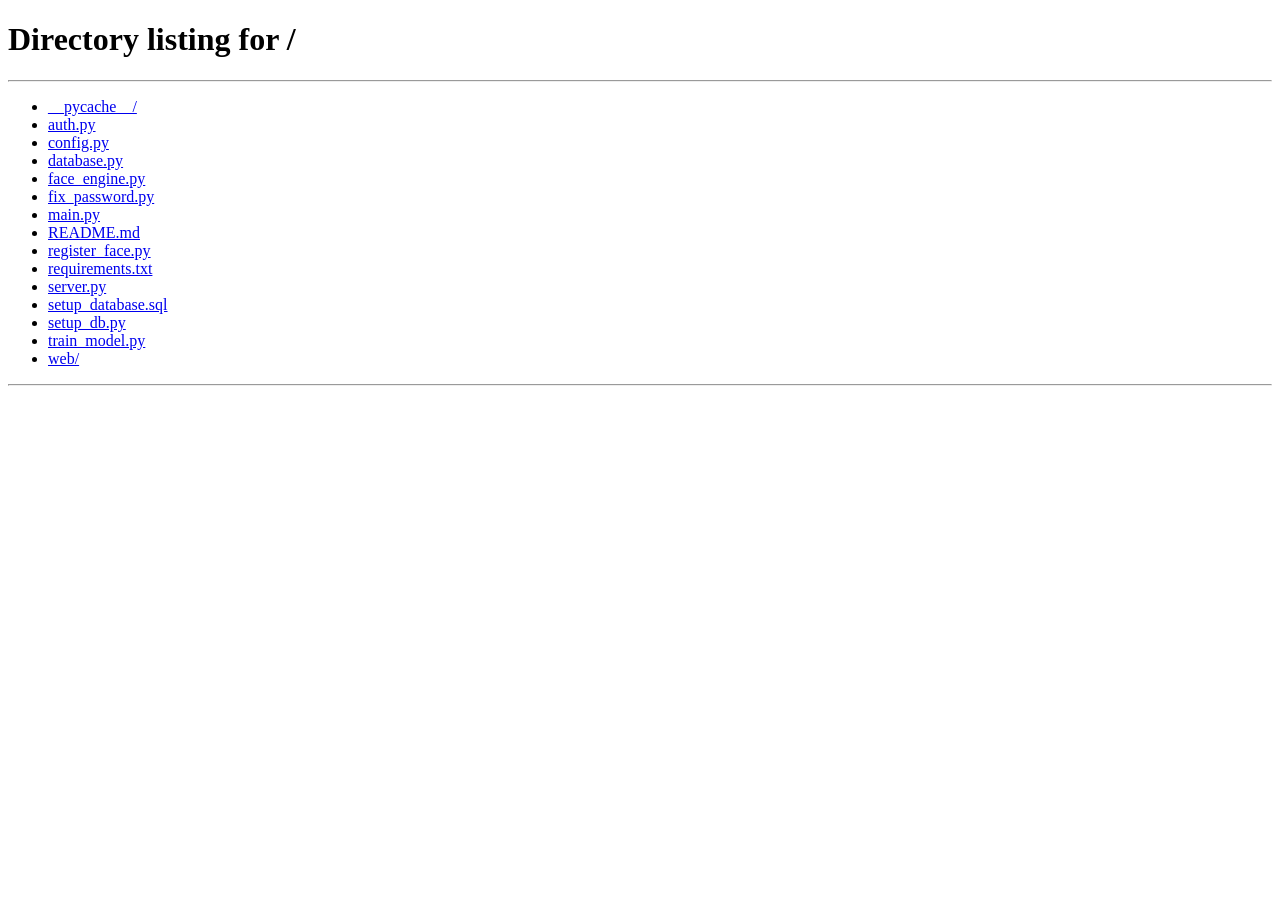
==== web/attendance.html @ e070d19c "first commit" ====
<!DOCTYPE html>
<html lang="vi">
<head>
    <meta charset="UTF-8">
    <meta name="viewport" content="width=device-width, initial-scale=1.0">
    <title>Điểm danh - AI Face Attendance</title>
    <link rel="stylesheet" href="/web/css/style.css">
</head>
<body>
    <div class="app-layout">
        <aside class="sidebar">
            <div class="sidebar-brand"><span class="icon">🎓</span><h2>AI Attendance</h2></div>
            <nav class="sidebar-nav">
                <a href="/dashboard" class="nav-item"><span class="nav-icon">📊</span> Tổng quan</a>
                <a href="/students-page" class="nav-item"><span class="nav-icon">👥</span> Sinh viên</a>
                <a href="/classes-page" class="nav-item"><span class="nav-icon">📚</span> Lớp học</a>
                <a href="/attendance-page" class="nav-item active"><span class="nav-icon">✅</span> Điểm danh</a>
            </nav>
            <div class="sidebar-footer">
                <div class="user-info"><div class="user-avatar">👤</div><div><div class="user-name" id="userName">Giảng viên</div><div class="user-role">Quản trị viên</div></div></div>
                <button class="btn btn-outline btn-sm" onclick="logout()" style="width:100%;justify-content:center;">🚪 Đăng xuất</button>
            </div>
        </aside>

        <main class="main-content">
            <div class="page-header">
                <div><h1>✅ Điểm danh</h1><p>Xem và quản lý điểm danh sinh viên</p></div>
                <div style="display:flex;align-items:center;gap:8px;">
                    <span class="realtime-dot" id="realtimeDot"></span>
                    <span style="font-size:13px;color:var(--text-secondary);">Realtime</span>
                </div>
            </div>

            <!-- Filter Bar -->
            <div class="panel">
                <div class="filter-bar">
                    <select id="filterClass" class="form-control" onchange="loadAttendance()">
                        <option value="">-- Chọn lớp --</option>
                    </select>
                    <input type="date" id="filterDate" class="form-control" onchange="loadAttendance()">
                    <button class="btn btn-primary" onclick="loadAttendance()">🔍 Xem</button>
                    <button class="btn btn-success" onclick="exportExcel()">📥 Xuất Excel</button>
                    <button class="btn btn-outline" onclick="exportSummary()">📊 Tổng hợp Excel</button>
                </div>
            </div>

            <!-- Attendance Table -->
            <div class="panel">
                <div class="panel-header">
                    <h2 id="attendanceTitle">Danh sách điểm danh</h2>
                    <span id="attendanceCount" class="badge badge-info">0 sinh viên</span>
                </div>
                <div class="table-container">
                    <table>
                        <thead><tr><th>STT</th><th>Mã SV</th><th>Họ và tên</th><th>Thời gian</th><th>Trạng thái</th><th>Độ tin cậy</th></tr></thead>
                        <tbody id="attendanceTable">
                            <tr><td colspan="6" class="empty-state"><div class="icon">📋</div><p>Chọn lớp và ngày để xem điểm danh</p></td></tr>
                        </tbody>
                    </table>
                </div>
            </div>

            <!-- Summary Panel -->
            <div class="panel" id="summaryPanel" style="display:none;">
                <div class="panel-header"><h2>📊 Thống kê tổng hợp</h2></div>
                <div class="table-container">
                    <table>
                        <thead><tr><th>STT</th><th>Mã SV</th><th>Họ tên</th><th>Có mặt</th><th>Trễ</th><th>Tổng buổi</th><th>Tỷ lệ</th></tr></thead>
                        <tbody id="summaryTable"></tbody>
                    </table>
                </div>
            </div>

            <!-- Realtime Feed -->
            <div class="panel">
                <div class="panel-header"><h2>🔴 Điểm danh Realtime</h2><span class="realtime-dot"></span></div>
                <div id="attendanceFeed">
                    <div class="empty-state"><div class="icon">📡</div><p>Đang chờ...<br><small>Chạy <code>python main.py</code></small></p></div>
                </div>
            </div>
        </main>
    </div>

    <script src="/web/js/app.js"></script>
    <script>
        document.addEventListener('DOMContentLoaded', () => {
            document.getElementById('filterDate').value = new Date().toISOString().split('T')[0];
            loadClassFilter();
        });

        async function loadClassFilter() {
            try {
                const classes = await apiCall('/api/classes');
                const sel = document.getElementById('filterClass');
                classes.forEach(c => {
                    const o = document.createElement('option');
                    o.value = c.id;
                    o.textContent = `${c.class_code} - ${c.class_name}`;
                    sel.appendChild(o);
                });
            } catch (e) {}
        }

        async function loadAttendance() {
            const classId = document.getElementById('filterClass').value;
            const date = document.getElementById('filterDate').value;
            if (!classId) { showToast('Vui lòng chọn lớp!', 'warning'); return; }

            try {
                let url = `/api/attendance?class_id=${classId}`;
                if (date) url += `&date=${date}`;
                const data = await apiCall(url);
                const tbody = document.getElementById('attendanceTable');
                document.getElementById('attendanceCount').textContent = `${data.length} sinh viên`;

                if (!data.length) {
                    tbody.innerHTML = '<tr><td colspan="6" class="empty-state"><p>Không có dữ liệu điểm danh</p></td></tr>';
                    return;
                }

                tbody.innerHTML = data.map((a, i) => `
                    <tr>
                        <td>${i+1}</td>
                        <td><strong>${a.student_code}</strong></td>
                        <td>${a.full_name}</td>
                        <td>${formatDateTime(a.check_in_time)}</td>
                        <td>${statusBadge(a.status)}</td>
                        <td><span class="badge badge-info">${(a.confidence * 100).toFixed(0)}%</span></td>
                    </tr>`).join('');

                // Load summary
                loadSummary(classId);
            } catch (e) { showToast('Lỗi tải dữ liệu', 'error'); }
        }

        async function loadSummary(classId) {
            try {
                const data = await apiCall(`/api/attendance/summary?class_id=${classId}`);
                if (!data.length) return;
                document.getElementById('summaryPanel').style.display = 'block';
                document.getElementById('summaryTable').innerHTML = data.map((s, i) => {
                    const total = s.total_sessions || 0;
                    const attended = s.total_attended || 0;
                    const rate = total > 0 ? ((attended / total) * 100).toFixed(0) : 0;
                    const rateClass = rate >= 80 ? 'badge-success' : rate >= 50 ? 'badge-warning' : 'badge-danger';
                    return `<tr><td>${i+1}</td><td>${s.student_code}</td><td>${s.full_name}</td>
                        <td>${s.present_count || 0}</td><td>${s.late_count || 0}</td><td>${total}</td>
                        <td><span class="badge ${rateClass}">${rate}%</span></td></tr>`;
                }).join('');
            } catch (e) {}
        }

        async function exportExcel() {
            const classId = document.getElementById('filterClass').value;
            const date = document.getElementById('filterDate').value;
            if (!classId) { showToast('Chọn lớp trước!', 'warning'); return; }
            try {
                let url = `/api/export/attendance?class_id=${classId}`;
                if (date) url += `&date=${date}`;
                const res = await fetch(url);
                if (!res.ok) { const err = await res.json(); throw new Error(err.detail); }
                const blob = await res.blob();
                const a = document.createElement('a');
                a.href = URL.createObjectURL(blob);
                a.download = `diemdanh_${date || 'all'}.xlsx`;
                a.click();
                showToast('Xuất Excel thành công!', 'success');
            } catch (e) { showToast(e.message || 'Lỗi xuất Excel', 'error'); }
        }

        async function exportSummary() {
            const classId = document.getElementById('filterClass').value;
            if (!classId) { showToast('Chọn lớp trước!', 'warning'); return; }
            try {
                const res = await fetch(`/api/export/summary?class_id=${classId}`);
                if (!res.ok) { const err = await res.json(); throw new Error(err.detail); }
                const blob = await res.blob();
                const a = document.createElement('a');
                a.href = URL.createObjectURL(blob);
                a.download = `tonghop.xlsx`;
                a.click();
                showToast('Xuất tổng hợp thành công!', 'success');
            } catch (e) { showToast(e.message || 'Lỗi', 'error'); }
        }
    </script>
</body>
</html>
---- web/css/style.css ----
/* ============================================
   AI FACE ATTENDANCE - DASHBOARD STYLES
   Thiết kế: Dark mode, Glassmorphism, Modern UI
   ============================================ */

@import url('https://fonts.googleapis.com/css2?family=Inter:wght@300;400;500;600;700;800&display=swap');

/* === CSS Variables === */
:root {
    --bg-primary: #0f0f1a;
    --bg-secondary: #1a1a2e;
    --bg-card: rgba(30, 30, 50, 0.8);
    --bg-glass: rgba(255, 255, 255, 0.05);
    --border-glass: rgba(255, 255, 255, 0.1);
    --text-primary: #e8e8f0;
    --text-secondary: #8888a8;
    --text-muted: #555570;
    --accent-blue: #4f8cff;
    --accent-purple: #7c5cff;
    --accent-green: #2dd4a8;
    --accent-orange: #ff8c42;
    --accent-red: #ff4d6a;
    --accent-cyan: #00d4ff;
    --gradient-primary: linear-gradient(135deg, #4f8cff, #7c5cff);
    --gradient-success: linear-gradient(135deg, #2dd4a8, #00b894);
    --gradient-warning: linear-gradient(135deg, #ff8c42, #ff6b35);
    --gradient-danger: linear-gradient(135deg, #ff4d6a, #ff2d55);
    --shadow-card: 0 8px 32px rgba(0, 0, 0, 0.3);
    --shadow-glow: 0 0 20px rgba(79, 140, 255, 0.15);
    --radius: 16px;
    --radius-sm: 10px;
    --sidebar-width: 260px;
    --transition: all 0.3s cubic-bezier(0.4, 0, 0.2, 1);
}

/* === Reset & Base === */
*, *::before, *::after { box-sizing: border-box; margin: 0; padding: 0; }

body {
    font-family: 'Inter', sans-serif;
    background: var(--bg-primary);
    color: var(--text-primary);
    min-height: 100vh;
    overflow-x: hidden;
}

a { color: var(--accent-blue); text-decoration: none; }
a:hover { color: var(--accent-cyan); }

/* === LOGIN PAGE === */
.login-page {
    min-height: 100vh;
    display: flex;
    align-items: center;
    justify-content: center;
    background: var(--bg-primary);
    position: relative;
    overflow: hidden;
}

.login-page::before {
    content: '';
    position: absolute;
    width: 500px; height: 500px;
    background: radial-gradient(circle, rgba(79,140,255,0.15), transparent 70%);
    top: -100px; right: -100px;
    border-radius: 50%;
}

.login-page::after {
    content: '';
    position: absolute;
    width: 400px; height: 400px;
    background: radial-gradient(circle, rgba(124,92,255,0.1), transparent 70%);
    bottom: -100px; left: -100px;
    border-radius: 50%;
}

.login-container {
    background: var(--bg-card);
    backdrop-filter: blur(20px);
    border: 1px solid var(--border-glass);
    border-radius: var(--radius);
    padding: 48px;
    width: 100%;
    max-width: 420px;
    box-shadow: var(--shadow-card);
    z-index: 1;
    animation: fadeInUp 0.6s ease;
}

.login-logo {
    text-align: center;
    margin-bottom: 32px;
}

.login-logo .icon {
    font-size: 48px;
    margin-bottom: 12px;
    display: block;
}

.login-logo h1 {
    font-size: 24px;
    font-weight: 700;
    background: var(--gradient-primary);
    -webkit-background-clip: text;
    -webkit-text-fill-color: transparent;
    background-clip: text;
}

.login-logo p {
    color: var(--text-secondary);
    font-size: 14px;
    margin-top: 4px;
}

/* === LAYOUT === */
.app-layout {
    display: flex;
    min-height: 100vh;
}

/* === SIDEBAR === */
.sidebar {
    width: var(--sidebar-width);
    background: var(--bg-secondary);
    border-right: 1px solid var(--border-glass);
    padding: 24px 16px;
    display: flex;
    flex-direction: column;
    position: fixed;
    top: 0; left: 0; bottom: 0;
    z-index: 100;
    transition: var(--transition);
}

.sidebar-brand {
    display: flex;
    align-items: center;
    gap: 12px;
    padding: 8px 12px;
    margin-bottom: 32px;
}

.sidebar-brand .icon { font-size: 28px; }

.sidebar-brand h2 {
    font-size: 18px;
    font-weight: 700;
    background: var(--gradient-primary);
    -webkit-background-clip: text;
    -webkit-text-fill-color: transparent;
    background-clip: text;
}

.sidebar-nav { flex: 1; }

.nav-item {
    display: flex;
    align-items: center;
    gap: 12px;
    padding: 12px 16px;
    border-radius: var(--radius-sm);
    color: var(--text-secondary);
    font-size: 14px;
    font-weight: 500;
    cursor: pointer;
    transition: var(--transition);
    margin-bottom: 4px;
    text-decoration: none;
}

.nav-item:hover {
    background: var(--bg-glass);
    color: var(--text-primary);
}

.nav-item.active {
    background: var(--gradient-primary);
    color: white;
    box-shadow: 0 4px 15px rgba(79, 140, 255, 0.3);
}

.nav-item .nav-icon { font-size: 20px; width: 24px; text-align: center; }

.sidebar-footer {
    padding: 16px 12px;
    border-top: 1px solid var(--border-glass);
}

.user-info {
    display: flex;
    align-items: center;
    gap: 10px;
    margin-bottom: 12px;
}

.user-avatar {
    width: 36px; height: 36px;
    border-radius: 50%;
    background: var(--gradient-primary);
    display: flex;
    align-items: center;
    justify-content: center;
    font-size: 16px;
    font-weight: 600;
}

.user-name { font-size: 13px; font-weight: 600; }
.user-role { font-size: 11px; color: var(--text-secondary); }

/* === MAIN CONTENT === */
.main-content {
    flex: 1;
    margin-left: var(--sidebar-width);
    padding: 32px;
    min-height: 100vh;
}

.page-header {
    display: flex;
    align-items: center;
    justify-content: space-between;
    margin-bottom: 32px;
}

.page-header h1 {
    font-size: 28px;
    font-weight: 700;
}

.page-header p {
    color: var(--text-secondary);
    font-size: 14px;
    margin-top: 4px;
}

/* === CARDS === */
.stats-grid {
    display: grid;
    grid-template-columns: repeat(auto-fit, minmax(220px, 1fr));
    gap: 20px;
    margin-bottom: 32px;
}

.stat-card {
    background: var(--bg-card);
    backdrop-filter: blur(10px);
    border: 1px solid var(--border-glass);
    border-radius: var(--radius);
    padding: 24px;
    transition: var(--transition);
    position: relative;
    overflow: hidden;
}

.stat-card:hover {
    transform: translateY(-4px);
    box-shadow: var(--shadow-glow);
}

.stat-card::before {
    content: '';
    position: absolute;
    top: 0; left: 0; right: 0;
    height: 3px;
    border-radius: var(--radius) var(--radius) 0 0;
}

.stat-card.blue::before { background: var(--gradient-primary); }
.stat-card.green::before { background: var(--gradient-success); }
.stat-card.orange::before { background: var(--gradient-warning); }
.stat-card.purple::before { background: linear-gradient(135deg, #7c5cff, #b44dff); }

.stat-card .stat-icon {
    font-size: 32px;
    margin-bottom: 12px;
}

.stat-card .stat-value {
    font-size: 32px;
    font-weight: 800;
    line-height: 1;
    margin-bottom: 4px;
}

.stat-card .stat-label {
    font-size: 13px;
    color: var(--text-secondary);
    font-weight: 500;
}

/* === PANELS === */
.panel {
    background: var(--bg-card);
    backdrop-filter: blur(10px);
    border: 1px solid var(--border-glass);
    border-radius: var(--radius);
    padding: 24px;
    margin-bottom: 24px;
    box-shadow: var(--shadow-card);
}

.panel-header {
    display: flex;
    align-items: center;
    justify-content: space-between;
    margin-bottom: 20px;
    padding-bottom: 16px;
    border-bottom: 1px solid var(--border-glass);
}

.panel-header h2 {
    font-size: 18px;
    font-weight: 600;
}

/* === TABLE === */
.table-container { overflow-x: auto; }

table {
    width: 100%;
    border-collapse: collapse;
}

thead th {
    text-align: left;
    padding: 14px 16px;
    font-size: 12px;
    font-weight: 600;
    text-transform: uppercase;
    letter-spacing: 0.5px;
    color: var(--text-secondary);
    border-bottom: 1px solid var(--border-glass);
}

tbody td {
    padding: 14px 16px;
    font-size: 14px;
    border-bottom: 1px solid rgba(255,255,255,0.03);
}

tbody tr { transition: var(--transition); }
tbody tr:hover { background: var(--bg-glass); }

/* === BADGES === */
.badge {
    display: inline-block;
    padding: 4px 12px;
    border-radius: 20px;
    font-size: 12px;
    font-weight: 600;
}

.badge-success { background: rgba(45,212,168,0.15); color: var(--accent-green); }
.badge-warning { background: rgba(255,140,66,0.15); color: var(--accent-orange); }
.badge-danger { background: rgba(255,77,106,0.15); color: var(--accent-red); }
.badge-info { background: rgba(79,140,255,0.15); color: var(--accent-blue); }

/* === BUTTONS === */
.btn {
    display: inline-flex;
    align-items: center;
    gap: 8px;
    padding: 10px 20px;
    border: none;
    border-radius: var(--radius-sm);
    font-family: 'Inter', sans-serif;
    font-size: 14px;
    font-weight: 600;
    cursor: pointer;
    transition: var(--transition);
}

.btn-primary {
    background: var(--gradient-primary);
    color: white;
    box-shadow: 0 4px 15px rgba(79, 140, 255, 0.3);
}

.btn-primary:hover {
    transform: translateY(-2px);
    box-shadow: 0 6px 20px rgba(79, 140, 255, 0.4);
}

.btn-success {
    background: var(--gradient-success);
    color: white;
}

.btn-danger {
    background: var(--gradient-danger);
    color: white;
}

.btn-outline {
    background: transparent;
    border: 1px solid var(--border-glass);
    color: var(--text-primary);
}

.btn-outline:hover { background: var(--bg-glass); }

.btn-sm { padding: 6px 14px; font-size: 12px; }
.btn-icon { padding: 8px; border-radius: 8px; }

/* === FORMS === */
.form-group { margin-bottom: 20px; }

.form-group label {
    display: block;
    font-size: 13px;
    font-weight: 600;
    color: var(--text-secondary);
    margin-bottom: 8px;
}

.form-control {
    width: 100%;
    padding: 12px 16px;
    background: var(--bg-glass);
    border: 1px solid var(--border-glass);
    border-radius: var(--radius-sm);
    color: var(--text-primary);
    font-family: 'Inter', sans-serif;
    font-size: 14px;
    transition: var(--transition);
    outline: none;
}

.form-control:focus {
    border-color: var(--accent-blue);
    box-shadow: 0 0 0 3px rgba(79, 140, 255, 0.15);
}

.form-control::placeholder { color: var(--text-muted); }

select.form-control {
    appearance: none;
    background-image: url("data:image/svg+xml,%3Csvg xmlns='http://www.w3.org/2000/svg' width='12' height='12' fill='%238888a8' viewBox='0 0 16 16'%3E%3Cpath d='M8 11L3 6h10l-5 5z'/%3E%3C/svg%3E");
    background-repeat: no-repeat;
    background-position: right 12px center;
    padding-right: 36px;
}

/* === MODAL === */
.modal-overlay {
    position: fixed;
    inset: 0;
    background: rgba(0,0,0,0.6);
    backdrop-filter: blur(4px);
    display: flex;
    align-items: center;
    justify-content: center;
    z-index: 1000;
    opacity: 0;
    visibility: hidden;
    transition: var(--transition);
}

.modal-overlay.active { opacity: 1; visibility: visible; }

.modal {
    background: var(--bg-secondary);
    border: 1px solid var(--border-glass);
    border-radius: var(--radius);
    padding: 32px;
    width: 90%;
    max-width: 500px;
    max-height: 80vh;
    overflow-y: auto;
    transform: scale(0.9);
    transition: var(--transition);
}

.modal-overlay.active .modal { transform: scale(1); }

.modal-header {
    display: flex;
    align-items: center;
    justify-content: space-between;
    margin-bottom: 24px;
}

.modal-header h3 { font-size: 20px; font-weight: 700; }

.modal-close {
    background: none;
    border: none;
    color: var(--text-secondary);
    font-size: 24px;
    cursor: pointer;
    padding: 4px;
}

.modal-close:hover { color: var(--text-primary); }

.modal-footer {
    display: flex;
    gap: 12px;
    justify-content: flex-end;
    margin-top: 24px;
    padding-top: 16px;
    border-top: 1px solid var(--border-glass);
}

/* === TOAST NOTIFICATION === */
.toast-container {
    position: fixed;
    top: 24px;
    right: 24px;
    z-index: 9999;
    display: flex;
    flex-direction: column;
    gap: 8px;
}

.toast {
    background: var(--bg-secondary);
    border: 1px solid var(--border-glass);
    border-radius: var(--radius-sm);
    padding: 16px 20px;
    min-width: 300px;
    box-shadow: var(--shadow-card);
    display: flex;
    align-items: center;
    gap: 12px;
    animation: slideInRight 0.4s ease;
    border-left: 4px solid var(--accent-blue);
}

.toast.success { border-left-color: var(--accent-green); }
.toast.error { border-left-color: var(--accent-red); }
.toast.warning { border-left-color: var(--accent-orange); }

.toast-icon { font-size: 20px; }
.toast-message { font-size: 14px; flex: 1; }

/* === REALTIME INDICATOR === */
.realtime-dot {
    width: 8px; height: 8px;
    border-radius: 50%;
    background: var(--accent-green);
    display: inline-block;
    animation: pulse 2s infinite;
}

/* === GRID LAYOUT === */
.grid-2 { display: grid; grid-template-columns: 1fr 1fr; gap: 24px; }
.grid-3 { display: grid; grid-template-columns: 1fr 1fr 1fr; gap: 24px; }

/* === ANIMATIONS === */
@keyframes fadeInUp {
    from { opacity: 0; transform: translateY(20px); }
    to { opacity: 1; transform: translateY(0); }
}

@keyframes slideInRight {
    from { opacity: 0; transform: translateX(100px); }
    to { opacity: 1; transform: translateX(0); }
}

@keyframes pulse {
    0%, 100% { opacity: 1; }
    50% { opacity: 0.5; }
}

/* === ATTENDANCE FEED === */
.feed-item {
    display: flex;
    align-items: center;
    gap: 14px;
    padding: 12px;
    border-radius: var(--radius-sm);
    margin-bottom: 8px;
    background: var(--bg-glass);
    animation: fadeInUp 0.3s ease;
}

.feed-avatar {
    width: 40px; height: 40px;
    border-radius: 50%;
    background: var(--gradient-primary);
    display: flex;
    align-items: center;
    justify-content: center;
    font-weight: 700;
    font-size: 14px;
    flex-shrink: 0;
}

.feed-info { flex: 1; }
.feed-name { font-weight: 600; font-size: 14px; }
.feed-detail { font-size: 12px; color: var(--text-secondary); margin-top: 2px; }
.feed-time { font-size: 12px; color: var(--text-muted); }

/* === EMPTY STATE === */
.empty-state {
    text-align: center;
    padding: 48px 24px;
    color: var(--text-secondary);
}

.empty-state .icon { font-size: 48px; margin-bottom: 16px; opacity: 0.5; }
.empty-state p { font-size: 14px; }

/* === FILTER BAR === */
.filter-bar {
    display: flex;
    gap: 12px;
    align-items: center;
    flex-wrap: wrap;
}

.filter-bar .form-control {
    width: auto;
    min-width: 180px;
}

/* === RESPONSIVE === */
@media (max-width: 768px) {
    .sidebar { transform: translateX(-100%); }
    .sidebar.open { transform: translateX(0); }
    .main-content { margin-left: 0; padding: 16px; }
    .stats-grid { grid-template-columns: 1fr 1fr; }
    .grid-2, .grid-3 { grid-template-columns: 1fr; }
    .page-header { flex-direction: column; align-items: flex-start; gap: 12px; }
    .filter-bar { flex-direction: column; }
    .filter-bar .form-control { width: 100%; }
}
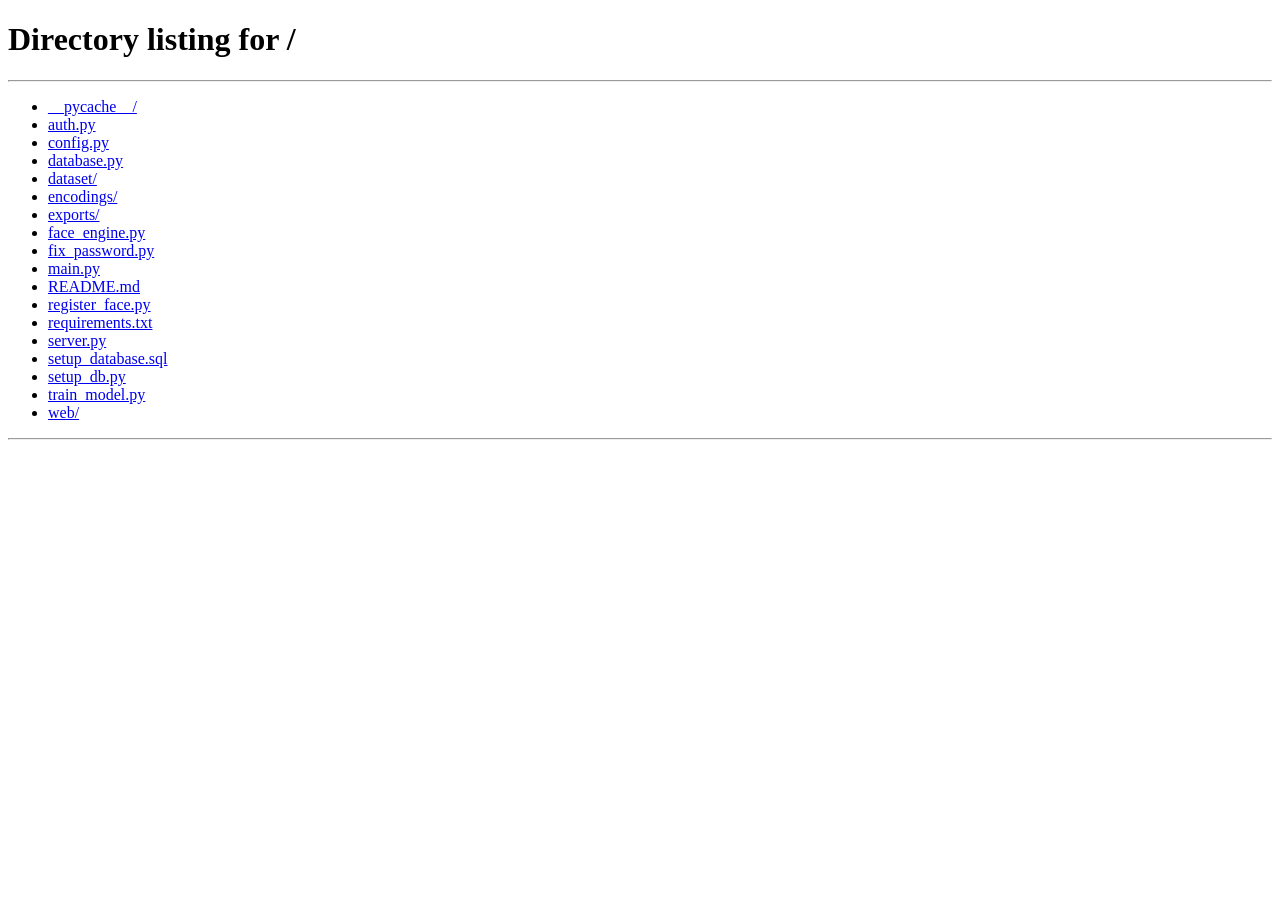
==== commit 1bdec3fc: "kkk" ====
--- a/web/attendance.html
+++ b/web/attendance.html
@@ -1,187 +1,49 @@
 <!DOCTYPE html>
 <html lang="vi">
-<head>
-    <meta charset="UTF-8">
-    <meta name="viewport" content="width=device-width, initial-scale=1.0">
-    <title>Điểm danh - AI Face Attendance</title>
-    <link rel="stylesheet" href="/web/css/style.css">
-</head>
+<head><meta charset="UTF-8"><meta name="viewport" content="width=device-width,initial-scale=1.0"><title>Điểm danh - AI Face Attendance</title><link rel="stylesheet" href="/web/css/style.css"></head>
 <body>
-    <div class="app-layout">
-        <aside class="sidebar">
-            <div class="sidebar-brand"><span class="icon">🎓</span><h2>AI Attendance</h2></div>
-            <nav class="sidebar-nav">
-                <a href="/dashboard" class="nav-item"><span class="nav-icon">📊</span> Tổng quan</a>
-                <a href="/students-page" class="nav-item"><span class="nav-icon">👥</span> Sinh viên</a>
-                <a href="/classes-page" class="nav-item"><span class="nav-icon">📚</span> Lớp học</a>
-                <a href="/attendance-page" class="nav-item active"><span class="nav-icon">✅</span> Điểm danh</a>
-            </nav>
-            <div class="sidebar-footer">
-                <div class="user-info"><div class="user-avatar">👤</div><div><div class="user-name" id="userName">Giảng viên</div><div class="user-role">Quản trị viên</div></div></div>
-                <button class="btn btn-outline btn-sm" onclick="logout()" style="width:100%;justify-content:center;">🚪 Đăng xuất</button>
+    <div class="animated-bg"><div class="orb"></div><div class="orb"></div><div class="orb"></div></div>
+    <div class="app">
+        <div id="sidebar-root"></div>
+        <main class="main">
+            <div class="page-top">
+                <div><h1>Điểm danh</h1><p class="desc">Xem và quản lý điểm danh sinh viên</p></div>
+                <div style="display:flex;align-items:center;gap:8px"><span class="dot" id="dot"></span><span style="font-size:12px;color:var(--text-dim)">Realtime</span></div>
             </div>
-        </aside>
-
-        <main class="main-content">
-            <div class="page-header">
-                <div><h1>✅ Điểm danh</h1><p>Xem và quản lý điểm danh sinh viên</p></div>
-                <div style="display:flex;align-items:center;gap:8px;">
-                    <span class="realtime-dot" id="realtimeDot"></span>
-                    <span style="font-size:13px;color:var(--text-secondary);">Realtime</span>
+            <div class="panel">
+                <div class="filters">
+                    <select id="fClass" class="fc" onchange="loadAtt()"><option value="">-- Chọn lớp --</option></select>
+                    <input type="date" id="fDate" class="fc" onchange="loadAtt()">
+                    <button class="btn btn-primary" onclick="loadAtt()"><svg width="14" height="14" viewBox="0 0 24 24" fill="none" stroke="currentColor" stroke-width="2"><circle cx="11" cy="11" r="8"/><line x1="21" y1="21" x2="16.65" y2="16.65"/></svg> Xem</button>
+                    <button class="btn btn-green" onclick="exportXls()"><svg width="14" height="14" viewBox="0 0 24 24" fill="none" stroke="currentColor" stroke-width="2"><path d="M21 15v4a2 2 0 0 1-2 2H5a2 2 0 0 1-2-2v-4"/><polyline points="7 10 12 15 17 10"/><line x1="12" y1="15" x2="12" y2="3"/></svg> Xuất Excel</button>
+                    <button class="btn btn-ghost" onclick="exportSum()"><svg width="14" height="14" viewBox="0 0 24 24" fill="none" stroke="currentColor" stroke-width="2"><line x1="18" y1="20" x2="18" y2="10"/><line x1="12" y1="20" x2="12" y2="4"/><line x1="6" y1="20" x2="6" y2="14"/></svg> Tổng hợp</button>
                 </div>
             </div>
-
-            <!-- Filter Bar -->
             <div class="panel">
-                <div class="filter-bar">
-                    <select id="filterClass" class="form-control" onchange="loadAttendance()">
-                        <option value="">-- Chọn lớp --</option>
-                    </select>
-                    <input type="date" id="filterDate" class="form-control" onchange="loadAttendance()">
-                    <button class="btn btn-primary" onclick="loadAttendance()">🔍 Xem</button>
-                    <button class="btn btn-success" onclick="exportExcel()">📥 Xuất Excel</button>
-                    <button class="btn btn-outline" onclick="exportSummary()">📊 Tổng hợp Excel</button>
-                </div>
+                <div class="panel-head"><h2>Danh sách điểm danh</h2><span id="attCount" class="badge badge-info">0 SV</span></div>
+                <div class="tbl-wrap"><table><thead><tr><th>STT</th><th>Mã SV</th><th>Họ và tên</th><th>Thời gian</th><th>Trạng thái</th><th>Độ tin cậy</th></tr></thead>
+                <tbody id="attTbl"><tr><td colspan="6" class="empty"><p>Chọn lớp và ngày để xem</p></td></tr></tbody></table></div>
             </div>
-
-            <!-- Attendance Table -->
+            <div class="panel" id="sumPanel" style="display:none">
+                <div class="panel-head"><h2><svg width="16" height="16" viewBox="0 0 24 24" fill="none" stroke="currentColor" stroke-width="2" style="vertical-align:-2px;margin-right:6px"><line x1="18" y1="20" x2="18" y2="10"/><line x1="12" y1="20" x2="12" y2="4"/><line x1="6" y1="20" x2="6" y2="14"/></svg>Thống kê tổng hợp</h2></div>
+                <div class="tbl-wrap"><table><thead><tr><th>STT</th><th>Mã SV</th><th>Họ tên</th><th>Có mặt</th><th>Trễ</th><th>Tổng buổi</th><th>Tỷ lệ</th></tr></thead><tbody id="sumTbl"></tbody></table></div>
+            </div>
             <div class="panel">
-                <div class="panel-header">
-                    <h2 id="attendanceTitle">Danh sách điểm danh</h2>
-                    <span id="attendanceCount" class="badge badge-info">0 sinh viên</span>
-                </div>
-                <div class="table-container">
-                    <table>
-                        <thead><tr><th>STT</th><th>Mã SV</th><th>Họ và tên</th><th>Thời gian</th><th>Trạng thái</th><th>Độ tin cậy</th></tr></thead>
-                        <tbody id="attendanceTable">
-                            <tr><td colspan="6" class="empty-state"><div class="icon">📋</div><p>Chọn lớp và ngày để xem điểm danh</p></td></tr>
-                        </tbody>
-                    </table>
-                </div>
-            </div>
-
-            <!-- Summary Panel -->
-            <div class="panel" id="summaryPanel" style="display:none;">
-                <div class="panel-header"><h2>📊 Thống kê tổng hợp</h2></div>
-                <div class="table-container">
-                    <table>
-                        <thead><tr><th>STT</th><th>Mã SV</th><th>Họ tên</th><th>Có mặt</th><th>Trễ</th><th>Tổng buổi</th><th>Tỷ lệ</th></tr></thead>
-                        <tbody id="summaryTable"></tbody>
-                    </table>
-                </div>
-            </div>
-
-            <!-- Realtime Feed -->
-            <div class="panel">
-                <div class="panel-header"><h2>🔴 Điểm danh Realtime</h2><span class="realtime-dot"></span></div>
-                <div id="attendanceFeed">
-                    <div class="empty-state"><div class="icon">📡</div><p>Đang chờ...<br><small>Chạy <code>python main.py</code></small></p></div>
-                </div>
+                <div class="panel-head"><h2><svg width="16" height="16" viewBox="0 0 24 24" fill="none" stroke="var(--red)" stroke-width="2" style="vertical-align:-2px;margin-right:6px"><circle cx="12" cy="12" r="2"/><path d="M16.24 7.76a6 6 0 0 1 0 8.49"/><path d="M7.76 16.24a6 6 0 0 1 0-8.49"/></svg>Realtime</h2><span class="dot"></span></div>
+                <div id="feed"><div class="empty"><p>Đang chờ dữ liệu...</p></div></div>
             </div>
         </main>
     </div>
-
-    <script src="/web/js/app.js"></script>
+    <script src="/web/js/app.js"></script><script src="/web/js/sidebar.js"></script>
     <script>
-        document.addEventListener('DOMContentLoaded', () => {
-            document.getElementById('filterDate').value = new Date().toISOString().split('T')[0];
-            loadClassFilter();
-        });
-
-        async function loadClassFilter() {
-            try {
-                const classes = await apiCall('/api/classes');
-                const sel = document.getElementById('filterClass');
-                classes.forEach(c => {
-                    const o = document.createElement('option');
-                    o.value = c.id;
-                    o.textContent = `${c.class_code} - ${c.class_name}`;
-                    sel.appendChild(o);
-                });
-            } catch (e) {}
-        }
-
-        async function loadAttendance() {
-            const classId = document.getElementById('filterClass').value;
-            const date = document.getElementById('filterDate').value;
-            if (!classId) { showToast('Vui lòng chọn lớp!', 'warning'); return; }
-
-            try {
-                let url = `/api/attendance?class_id=${classId}`;
-                if (date) url += `&date=${date}`;
-                const data = await apiCall(url);
-                const tbody = document.getElementById('attendanceTable');
-                document.getElementById('attendanceCount').textContent = `${data.length} sinh viên`;
-
-                if (!data.length) {
-                    tbody.innerHTML = '<tr><td colspan="6" class="empty-state"><p>Không có dữ liệu điểm danh</p></td></tr>';
-                    return;
-                }
-
-                tbody.innerHTML = data.map((a, i) => `
-                    <tr>
-                        <td>${i+1}</td>
-                        <td><strong>${a.student_code}</strong></td>
-                        <td>${a.full_name}</td>
-                        <td>${formatDateTime(a.check_in_time)}</td>
-                        <td>${statusBadge(a.status)}</td>
-                        <td><span class="badge badge-info">${(a.confidence * 100).toFixed(0)}%</span></td>
-                    </tr>`).join('');
-
-                // Load summary
-                loadSummary(classId);
-            } catch (e) { showToast('Lỗi tải dữ liệu', 'error'); }
-        }
-
-        async function loadSummary(classId) {
-            try {
-                const data = await apiCall(`/api/attendance/summary?class_id=${classId}`);
-                if (!data.length) return;
-                document.getElementById('summaryPanel').style.display = 'block';
-                document.getElementById('summaryTable').innerHTML = data.map((s, i) => {
-                    const total = s.total_sessions || 0;
-                    const attended = s.total_attended || 0;
-                    const rate = total > 0 ? ((attended / total) * 100).toFixed(0) : 0;
-                    const rateClass = rate >= 80 ? 'badge-success' : rate >= 50 ? 'badge-warning' : 'badge-danger';
-                    return `<tr><td>${i+1}</td><td>${s.student_code}</td><td>${s.full_name}</td>
-                        <td>${s.present_count || 0}</td><td>${s.late_count || 0}</td><td>${total}</td>
-                        <td><span class="badge ${rateClass}">${rate}%</span></td></tr>`;
-                }).join('');
-            } catch (e) {}
-        }
-
-        async function exportExcel() {
-            const classId = document.getElementById('filterClass').value;
-            const date = document.getElementById('filterDate').value;
-            if (!classId) { showToast('Chọn lớp trước!', 'warning'); return; }
-            try {
-                let url = `/api/export/attendance?class_id=${classId}`;
-                if (date) url += `&date=${date}`;
-                const res = await fetch(url);
-                if (!res.ok) { const err = await res.json(); throw new Error(err.detail); }
-                const blob = await res.blob();
-                const a = document.createElement('a');
-                a.href = URL.createObjectURL(blob);
-                a.download = `diemdanh_${date || 'all'}.xlsx`;
-                a.click();
-                showToast('Xuất Excel thành công!', 'success');
-            } catch (e) { showToast(e.message || 'Lỗi xuất Excel', 'error'); }
-        }
-
-        async function exportSummary() {
-            const classId = document.getElementById('filterClass').value;
-            if (!classId) { showToast('Chọn lớp trước!', 'warning'); return; }
-            try {
-                const res = await fetch(`/api/export/summary?class_id=${classId}`);
-                if (!res.ok) { const err = await res.json(); throw new Error(err.detail); }
-                const blob = await res.blob();
-                const a = document.createElement('a');
-                a.href = URL.createObjectURL(blob);
-                a.download = `tonghop.xlsx`;
-                a.click();
-                showToast('Xuất tổng hợp thành công!', 'success');
-            } catch (e) { showToast(e.message || 'Lỗi', 'error'); }
-        }
+        document.addEventListener('DOMContentLoaded',()=>{document.getElementById('fDate').value=new Date().toISOString().split('T')[0];loadCls()});
+        async function loadCls(){try{const c=await apiCall('/api/classes');const s=document.getElementById('fClass');c.forEach(x=>{const o=document.createElement('option');o.value=x.id;o.textContent=`${x.class_code} - ${x.class_name}`;s.appendChild(o)})}catch(e){}}
+        async function loadAtt(){const cid=document.getElementById('fClass').value,dt=document.getElementById('fDate').value;if(!cid){showToast('Chọn lớp!','warning');return}
+            try{let url=`/api/attendance?class_id=${cid}`;if(dt)url+=`&date=${dt}`;const d=await apiCall(url);document.getElementById('attCount').textContent=`${d.length} SV`;const t=document.getElementById('attTbl');if(!d.length){t.innerHTML='<tr><td colspan="6" class="empty"><p>Không có dữ liệu</p></td></tr>';return}
+                t.innerHTML=d.map((a,i)=>`<tr><td>${i+1}</td><td><strong>${a.student_code}</strong></td><td>${a.full_name}</td><td>${fmtDateTime(a.check_in_time)}</td><td>${statusBadge(a.status)}</td><td><span class="badge badge-info">${(a.confidence*100).toFixed(0)}%</span></td></tr>`).join('');loadSum(cid)}catch(e){showToast('Lỗi','error')}}
+        async function loadSum(cid){try{const d=await apiCall(`/api/attendance/summary?class_id=${cid}`);if(!d.length)return;document.getElementById('sumPanel').style.display='block';document.getElementById('sumTbl').innerHTML=d.map((s,i)=>{const tot=s.total_sessions||0,att=s.total_attended||0,rate=tot>0?((att/tot)*100).toFixed(0):0;const cls=rate>=80?'badge-ok':rate>=50?'badge-warn':'badge-err';return`<tr><td>${i+1}</td><td>${s.student_code}</td><td>${s.full_name}</td><td>${s.present_count||0}</td><td>${s.late_count||0}</td><td>${tot}</td><td><span class="badge ${cls}">${rate}%</span></td></tr>`}).join('')}catch(e){}}
+        async function exportXls(){const cid=document.getElementById('fClass').value,dt=document.getElementById('fDate').value;if(!cid){showToast('Chọn lớp!','warning');return}try{let url=`/api/export/attendance?class_id=${cid}`;if(dt)url+=`&date=${dt}`;const r=await fetch(url);if(!r.ok){const e=await r.json();throw new Error(e.detail)}const b=await r.blob();const a=document.createElement('a');a.href=URL.createObjectURL(b);a.download=`diemdanh_${dt||'all'}.xlsx`;a.click();showToast('Xuất thành công!','success')}catch(e){showToast(e.message||'Lỗi','error')}}
+        async function exportSum(){const cid=document.getElementById('fClass').value;if(!cid){showToast('Chọn lớp!','warning');return}try{const r=await fetch(`/api/export/summary?class_id=${cid}`);if(!r.ok){const e=await r.json();throw new Error(e.detail)}const b=await r.blob();const a=document.createElement('a');a.href=URL.createObjectURL(b);a.download='tonghop.xlsx';a.click();showToast('Xuất thành công!','success')}catch(e){showToast(e.message||'Lỗi','error')}}
     </script>
 </body>
 </html>
--- a/web/css/style.css
+++ b/web/css/style.css
@@ -1,631 +1,198 @@
-/* ============================================
-   AI FACE ATTENDANCE - DASHBOARD STYLES
-   Thiết kế: Dark mode, Glassmorphism, Modern UI
-   ============================================ */
+@import url('https://fonts.googleapis.com/css2?family=Inter:wght@300;400;500;600;700;800;900&display=swap');
 
-@import url('https://fonts.googleapis.com/css2?family=Inter:wght@300;400;500;600;700;800&display=swap');
-
-/* === CSS Variables === */
 :root {
-    --bg-primary: #0f0f1a;
-    --bg-secondary: #1a1a2e;
-    --bg-card: rgba(30, 30, 50, 0.8);
-    --bg-glass: rgba(255, 255, 255, 0.05);
-    --border-glass: rgba(255, 255, 255, 0.1);
-    --text-primary: #e8e8f0;
-    --text-secondary: #8888a8;
-    --text-muted: #555570;
-    --accent-blue: #4f8cff;
-    --accent-purple: #7c5cff;
-    --accent-green: #2dd4a8;
-    --accent-orange: #ff8c42;
-    --accent-red: #ff4d6a;
-    --accent-cyan: #00d4ff;
-    --gradient-primary: linear-gradient(135deg, #4f8cff, #7c5cff);
-    --gradient-success: linear-gradient(135deg, #2dd4a8, #00b894);
-    --gradient-warning: linear-gradient(135deg, #ff8c42, #ff6b35);
-    --gradient-danger: linear-gradient(135deg, #ff4d6a, #ff2d55);
-    --shadow-card: 0 8px 32px rgba(0, 0, 0, 0.3);
-    --shadow-glow: 0 0 20px rgba(79, 140, 255, 0.15);
+    --bg-dark: #0a0a1a;
+    --bg-card: #12122a;
+    --bg-card-hover: #1a1a3a;
+    --bg-input: #0e0e22;
+    --border: rgba(255,255,255,0.06);
+    --border-focus: rgba(99,102,241,0.5);
+    --text: #eaeaf5;
+    --text-dim: #7a7aa0;
+    --text-muted: #4a4a6a;
+    --blue: #6366f1;
+    --blue-glow: rgba(99,102,241,0.25);
+    --green: #10b981;
+    --green-glow: rgba(16,185,129,0.2);
+    --orange: #f59e0b;
+    --red: #ef4444;
+    --purple: #a855f7;
+    --cyan: #06b6d4;
+    --grad-blue: linear-gradient(135deg,#6366f1,#818cf8);
+    --grad-green: linear-gradient(135deg,#10b981,#34d399);
+    --grad-orange: linear-gradient(135deg,#f59e0b,#fbbf24);
+    --grad-purple: linear-gradient(135deg,#a855f7,#c084fc);
+    --grad-red: linear-gradient(135deg,#ef4444,#f87171);
+    --grad-bg: linear-gradient(135deg,#0a0a1a 0%,#131330 50%,#0a0a1a 100%);
+    --sidebar-w: 260px;
     --radius: 16px;
     --radius-sm: 10px;
-    --sidebar-width: 260px;
-    --transition: all 0.3s cubic-bezier(0.4, 0, 0.2, 1);
+    --shadow: 0 4px 24px rgba(0,0,0,0.4);
+    --transition: all .25s cubic-bezier(.4,0,.2,1);
 }
+*,*::before,*::after{box-sizing:border-box;margin:0;padding:0}
+body{font-family:'Inter',system-ui,sans-serif;background:var(--bg-dark);color:var(--text);min-height:100vh;-webkit-font-smoothing:antialiased}
+a{color:var(--blue);text-decoration:none}
 
-/* === Reset & Base === */
-*, *::before, *::after { box-sizing: border-box; margin: 0; padding: 0; }
+/* ===== ANIMATED BG ===== */
+.animated-bg{position:fixed;inset:0;z-index:0;overflow:hidden;pointer-events:none}
+.animated-bg .orb{position:absolute;border-radius:50%;filter:blur(80px);opacity:.12;animation:float 20s infinite ease-in-out}
+.animated-bg .orb:nth-child(1){width:600px;height:600px;background:#6366f1;top:-200px;right:-200px;animation-delay:0s}
+.animated-bg .orb:nth-child(2){width:500px;height:500px;background:#a855f7;bottom:-150px;left:-150px;animation-delay:-7s}
+.animated-bg .orb:nth-child(3){width:400px;height:400px;background:#06b6d4;top:50%;left:50%;animation-delay:-14s}
+@keyframes float{0%,100%{transform:translate(0,0) scale(1)}25%{transform:translate(30px,-40px) scale(1.05)}50%{transform:translate(-20px,30px) scale(.95)}75%{transform:translate(40px,20px) scale(1.02)}}
 
-body {
-    font-family: 'Inter', sans-serif;
-    background: var(--bg-primary);
-    color: var(--text-primary);
-    min-height: 100vh;
-    overflow-x: hidden;
+/* ===== LOGIN ===== */
+.login-page{min-height:100vh;display:flex;align-items:center;justify-content:center;position:relative}
+.login-box{background:rgba(18,18,42,.85);backdrop-filter:blur(30px);border:1px solid var(--border);border-radius:24px;padding:48px 40px;width:100%;max-width:400px;z-index:1;animation:slideUp .6s ease}
+.login-box .logo{text-align:center;margin-bottom:36px}
+.login-box .logo-icon{width:64px;height:64px;border-radius:20px;background:var(--grad-blue);display:inline-flex;align-items:center;justify-content:center;font-size:28px;margin-bottom:16px;box-shadow:0 8px 30px var(--blue-glow)}
+.login-box h1{font-size:22px;font-weight:700;letter-spacing:-.3px}
+.login-box .subtitle{color:var(--text-dim);font-size:13px;margin-top:6px}
+@keyframes slideUp{from{opacity:0;transform:translateY(30px)}to{opacity:1;transform:translateY(0)}}
+
+/* ===== LAYOUT ===== */
+.app{display:flex;min-height:100vh;position:relative}
+
+/* ===== SIDEBAR ===== */
+.sidebar{width:var(--sidebar-w);background:rgba(12,12,28,.95);backdrop-filter:blur(20px);border-right:1px solid var(--border);padding:24px 14px;display:flex;flex-direction:column;position:fixed;top:0;left:0;bottom:0;z-index:100;transition:var(--transition)}
+.sidebar .brand{display:flex;align-items:center;gap:12px;padding:8px 14px;margin-bottom:28px}
+.sidebar .brand-icon{width:38px;height:38px;border-radius:12px;background:var(--grad-blue);display:flex;align-items:center;justify-content:center;box-shadow:0 4px 15px var(--blue-glow)}
+.sidebar .brand-icon svg{width:20px;height:20px}
+.sidebar .brand h2{font-size:16px;font-weight:700;letter-spacing:-.3px}
+.sidebar nav{flex:1}
+.nav-link{display:flex;align-items:center;gap:12px;padding:11px 16px;border-radius:12px;color:var(--text-dim);font-size:13.5px;font-weight:500;transition:var(--transition);margin-bottom:2px;cursor:pointer;border:1px solid transparent}
+.nav-link:hover{color:var(--text);background:rgba(255,255,255,.04);border-color:var(--border)}
+.nav-link.active{color:#fff;background:var(--grad-blue);border-color:transparent;box-shadow:0 4px 20px var(--blue-glow)}
+.nav-link svg{width:18px;height:18px;flex-shrink:0;opacity:.7}
+.nav-link.active svg{opacity:1}
+.sidebar-footer{padding-top:16px;border-top:1px solid var(--border)}
+.user-card{display:flex;align-items:center;gap:10px;padding:10px 12px;border-radius:12px;background:rgba(255,255,255,.03);margin-bottom:10px}
+.user-card .avatar{width:34px;height:34px;border-radius:10px;background:var(--grad-purple);display:flex;align-items:center;justify-content:center}
+.user-card .avatar svg{width:18px;height:18px}
+.user-card .name{font-size:13px;font-weight:600}
+.user-card .role{font-size:11px;color:var(--text-muted)}
+
+/* ===== MAIN ===== */
+.main{flex:1;margin-left:var(--sidebar-w);padding:28px 32px;position:relative;z-index:1}
+.page-top{display:flex;align-items:center;justify-content:space-between;margin-bottom:28px}
+.page-top h1{font-size:24px;font-weight:800;letter-spacing:-.5px}
+.page-top .desc{color:var(--text-dim);font-size:13px;margin-top:3px}
+
+/* ===== SVG ICONS ===== */
+.ico{width:20px;height:20px;flex-shrink:0;display:inline-flex;align-items:center;justify-content:center}
+.ico svg{width:100%;height:100%}
+.ico-lg svg{width:28px;height:28px}
+.stat .s-ico{width:44px;height:44px;border-radius:12px;display:flex;align-items:center;justify-content:center;margin-bottom:12px}
+.stat .s-ico svg{width:22px;height:22px}
+.stat.s1 .s-ico{background:rgba(99,102,241,.15);color:var(--blue)}
+.stat.s2 .s-ico{background:var(--green-glow);color:var(--green)}
+.stat.s3 .s-ico{background:rgba(245,158,11,.12);color:var(--orange)}
+.stat.s4 .s-ico{background:rgba(168,85,247,.12);color:var(--purple)}
+
+/* ===== STAT CARDS ===== */
+.stats{display:grid;grid-template-columns:repeat(auto-fit,minmax(200px,1fr));gap:16px;margin-bottom:28px}
+.stat{background:var(--bg-card);border:1px solid var(--border);border-radius:var(--radius);padding:22px;transition:var(--transition);position:relative;overflow:hidden}
+.stat:hover{transform:translateY(-3px);border-color:rgba(255,255,255,.1);box-shadow:var(--shadow)}
+.stat .glow{position:absolute;top:-30px;right:-30px;width:100px;height:100px;border-radius:50%;filter:blur(40px);opacity:.15}
+.stat.s1 .glow{background:#6366f1}.stat.s2 .glow{background:#10b981}.stat.s3 .glow{background:#f59e0b}.stat.s4 .glow{background:#a855f7}
+.stat .s-val{font-size:30px;font-weight:800;letter-spacing:-1px;line-height:1}
+.stat .s-label{font-size:12px;color:var(--text-dim);margin-top:6px;font-weight:500}
+
+/* ===== PANELS ===== */
+.panel{background:var(--bg-card);border:1px solid var(--border);border-radius:var(--radius);padding:22px;margin-bottom:20px;box-shadow:var(--shadow)}
+.panel-head{display:flex;align-items:center;justify-content:space-between;margin-bottom:18px;padding-bottom:14px;border-bottom:1px solid var(--border)}
+.panel-head h2{font-size:16px;font-weight:700}
+.grid-2{display:grid;grid-template-columns:1fr 1fr;gap:20px}
+
+/* ===== TABLE ===== */
+.tbl-wrap{overflow-x:auto}
+table{width:100%;border-collapse:collapse}
+thead th{text-align:left;padding:12px 14px;font-size:11px;font-weight:600;text-transform:uppercase;letter-spacing:.8px;color:var(--text-muted);border-bottom:1px solid var(--border)}
+tbody td{padding:13px 14px;font-size:13.5px;border-bottom:1px solid rgba(255,255,255,.025)}
+tbody tr{transition:var(--transition)}
+tbody tr:hover{background:rgba(99,102,241,.04)}
+
+/* ===== BADGES ===== */
+.badge{display:inline-flex;align-items:center;gap:4px;padding:4px 12px;border-radius:20px;font-size:11.5px;font-weight:600}
+.badge-ok{background:var(--green-glow);color:var(--green)}
+.badge-warn{background:rgba(245,158,11,.12);color:var(--orange)}
+.badge-err{background:rgba(239,68,68,.12);color:var(--red)}
+.badge-info{background:var(--blue-glow);color:var(--blue)}
+
+/* ===== BUTTONS ===== */
+.btn{display:inline-flex;align-items:center;gap:7px;padding:9px 18px;border:none;border-radius:var(--radius-sm);font-family:inherit;font-size:13px;font-weight:600;cursor:pointer;transition:var(--transition);letter-spacing:-.1px}
+.btn-primary{background:var(--grad-blue);color:#fff;box-shadow:0 4px 15px var(--blue-glow)}
+.btn-primary:hover{transform:translateY(-2px);box-shadow:0 6px 25px var(--blue-glow)}
+.btn-green{background:var(--grad-green);color:#fff}
+.btn-red{background:var(--grad-red);color:#fff}
+.btn-ghost{background:transparent;border:1px solid var(--border);color:var(--text)}
+.btn-ghost:hover{background:rgba(255,255,255,.04);border-color:rgba(255,255,255,.12)}
+.btn-sm{padding:6px 13px;font-size:12px;border-radius:8px}
+
+/* ===== FORM ===== */
+.fg{margin-bottom:18px}
+.fg label{display:block;font-size:12px;font-weight:600;color:var(--text-dim);margin-bottom:7px;letter-spacing:.3px}
+.fc{width:100%;padding:11px 14px;background:var(--bg-input);border:1px solid var(--border);border-radius:var(--radius-sm);color:var(--text);font-family:inherit;font-size:13.5px;transition:var(--transition);outline:none}
+.fc:focus{border-color:var(--blue);box-shadow:0 0 0 3px var(--blue-glow)}
+.fc::placeholder{color:var(--text-muted)}
+select.fc{appearance:none;background-image:url("data:image/svg+xml,%3Csvg xmlns='http://www.w3.org/2000/svg' width='10' height='10' fill='%237a7aa0' viewBox='0 0 16 16'%3E%3Cpath d='M8 12L2 6h12l-6 6z'/%3E%3C/svg%3E");background-repeat:no-repeat;background-position:right 14px center;padding-right:36px}
+
+/* ===== MODAL ===== */
+.modal-bg{position:fixed;inset:0;background:rgba(0,0,0,.65);backdrop-filter:blur(6px);display:flex;align-items:center;justify-content:center;z-index:1000;opacity:0;visibility:hidden;transition:var(--transition)}
+.modal-bg.open{opacity:1;visibility:visible}
+.modal{background:var(--bg-card);border:1px solid var(--border);border-radius:20px;padding:30px;width:92%;max-width:480px;max-height:82vh;overflow-y:auto;transform:scale(.92);transition:var(--transition)}
+.modal-bg.open .modal{transform:scale(1)}
+.modal-top{display:flex;align-items:center;justify-content:space-between;margin-bottom:22px}
+.modal-top h3{font-size:18px;font-weight:700}
+.modal-x{background:none;border:none;color:var(--text-muted);font-size:22px;cursor:pointer;padding:4px 8px;border-radius:8px;transition:var(--transition)}
+.modal-x:hover{background:rgba(255,255,255,.06);color:var(--text)}
+.modal-btns{display:flex;gap:10px;justify-content:flex-end;margin-top:22px;padding-top:16px;border-top:1px solid var(--border)}
+
+/* ===== TOAST ===== */
+.toasts{position:fixed;top:20px;right:20px;z-index:9999;display:flex;flex-direction:column;gap:8px}
+.toast{background:var(--bg-card);border:1px solid var(--border);border-radius:12px;padding:14px 18px;min-width:280px;display:flex;align-items:center;gap:10px;animation:toastIn .35s ease;border-left:3px solid var(--blue);box-shadow:var(--shadow)}
+.toast.success{border-left-color:var(--green)}.toast.error{border-left-color:var(--red)}.toast.warning{border-left-color:var(--orange)}
+.toast .t-msg{font-size:13px;flex:1}
+@keyframes toastIn{from{opacity:0;transform:translateX(80px)}to{opacity:1;transform:translateX(0)}}
+
+/* ===== FEED ===== */
+.feed-item{display:flex;align-items:center;gap:12px;padding:11px;border-radius:12px;margin-bottom:6px;background:rgba(255,255,255,.02);transition:var(--transition)}
+.feed-item:hover{background:rgba(99,102,241,.05)}
+.feed-av{width:38px;height:38px;border-radius:10px;background:var(--grad-blue);display:flex;align-items:center;justify-content:center;font-weight:700;font-size:13px;flex-shrink:0}
+.feed-info{flex:1;min-width:0}
+.feed-name{font-weight:600;font-size:13.5px}
+.feed-sub{font-size:11.5px;color:var(--text-dim);margin-top:1px}
+.feed-time{font-size:11px;color:var(--text-muted);white-space:nowrap}
+
+/* ===== EMPTY ===== */
+.empty{text-align:center;padding:40px 20px;color:var(--text-dim)}
+.empty .e-icon{font-size:40px;margin-bottom:12px;opacity:.4}
+.empty p{font-size:13px}
+
+/* ===== FILTERS ===== */
+.filters{display:flex;gap:10px;align-items:center;flex-wrap:wrap}
+.filters .fc{width:auto;min-width:170px}
+
+/* ===== LIVE DOT ===== */
+.dot{width:8px;height:8px;border-radius:50%;background:var(--green);display:inline-block;animation:pulse 2s infinite}
+@keyframes pulse{0%,100%{opacity:1;box-shadow:0 0 0 0 var(--green-glow)}50%{opacity:.6;box-shadow:0 0 0 6px transparent}}
+
+/* ===== GUIDE CARDS ===== */
+.guide-grid{display:grid;grid-template-columns:repeat(auto-fit,minmax(150px,1fr));gap:12px}
+.guide-card{background:rgba(255,255,255,.02);border:1px solid var(--border);border-radius:14px;padding:20px 16px;text-align:center;transition:var(--transition)}
+.guide-card:hover{border-color:var(--blue);background:rgba(99,102,241,.04);transform:translateY(-2px)}
+.guide-card .step{font-size:28px;margin-bottom:8px}
+.guide-card strong{font-size:13px;display:block;margin-bottom:4px}
+.guide-card small{font-size:11px;color:var(--text-dim)}
+
+/* ===== RESPONSIVE ===== */
+@media(max-width:768px){
+    .sidebar{transform:translateX(-100%)}
+    .sidebar.open{transform:translateX(0)}
+    .main{margin-left:0;padding:16px}
+    .stats{grid-template-columns:1fr 1fr}
+    .grid-2{grid-template-columns:1fr}
+    .page-top{flex-direction:column;align-items:flex-start;gap:10px}
+    .filters{flex-direction:column}.filters .fc{width:100%}
 }
-
-a { color: var(--accent-blue); text-decoration: none; }
-a:hover { color: var(--accent-cyan); }
-
-/* === LOGIN PAGE === */
-.login-page {
-    min-height: 100vh;
-    display: flex;
-    align-items: center;
-    justify-content: center;
-    background: var(--bg-primary);
-    position: relative;
-    overflow: hidden;
-}
-
-.login-page::before {
-    content: '';
-    position: absolute;
-    width: 500px; height: 500px;
-    background: radial-gradient(circle, rgba(79,140,255,0.15), transparent 70%);
-    top: -100px; right: -100px;
-    border-radius: 50%;
-}
-
-.login-page::after {
-    content: '';
-    position: absolute;
-    width: 400px; height: 400px;
-    background: radial-gradient(circle, rgba(124,92,255,0.1), transparent 70%);
-    bottom: -100px; left: -100px;
-    border-radius: 50%;
-}
-
-.login-container {
-    background: var(--bg-card);
-    backdrop-filter: blur(20px);
-    border: 1px solid var(--border-glass);
-    border-radius: var(--radius);
-    padding: 48px;
-    width: 100%;
-    max-width: 420px;
-    box-shadow: var(--shadow-card);
-    z-index: 1;
-    animation: fadeInUp 0.6s ease;
-}
-
-.login-logo {
-    text-align: center;
-    margin-bottom: 32px;
-}
-
-.login-logo .icon {
-    font-size: 48px;
-    margin-bottom: 12px;
-    display: block;
-}
-
-.login-logo h1 {
-    font-size: 24px;
-    font-weight: 700;
-    background: var(--gradient-primary);
-    -webkit-background-clip: text;
-    -webkit-text-fill-color: transparent;
-    background-clip: text;
-}
-
-.login-logo p {
-    color: var(--text-secondary);
-    font-size: 14px;
-    margin-top: 4px;
-}
-
-/* === LAYOUT === */
-.app-layout {
-    display: flex;
-    min-height: 100vh;
-}
-
-/* === SIDEBAR === */
-.sidebar {
-    width: var(--sidebar-width);
-    background: var(--bg-secondary);
-    border-right: 1px solid var(--border-glass);
-    padding: 24px 16px;
-    display: flex;
-    flex-direction: column;
-    position: fixed;
-    top: 0; left: 0; bottom: 0;
-    z-index: 100;
-    transition: var(--transition);
-}
-
-.sidebar-brand {
-    display: flex;
-    align-items: center;
-    gap: 12px;
-    padding: 8px 12px;
-    margin-bottom: 32px;
-}
-
-.sidebar-brand .icon { font-size: 28px; }
-
-.sidebar-brand h2 {
-    font-size: 18px;
-    font-weight: 700;
-    background: var(--gradient-primary);
-    -webkit-background-clip: text;
-    -webkit-text-fill-color: transparent;
-    background-clip: text;
-}
-
-.sidebar-nav { flex: 1; }
-
-.nav-item {
-    display: flex;
-    align-items: center;
-    gap: 12px;
-    padding: 12px 16px;
-    border-radius: var(--radius-sm);
-    color: var(--text-secondary);
-    font-size: 14px;
-    font-weight: 500;
-    cursor: pointer;
-    transition: var(--transition);
-    margin-bottom: 4px;
-    text-decoration: none;
-}
-
-.nav-item:hover {
-    background: var(--bg-glass);
-    color: var(--text-primary);
-}
-
-.nav-item.active {
-    background: var(--gradient-primary);
-    color: white;
-    box-shadow: 0 4px 15px rgba(79, 140, 255, 0.3);
-}
-
-.nav-item .nav-icon { font-size: 20px; width: 24px; text-align: center; }
-
-.sidebar-footer {
-    padding: 16px 12px;
-    border-top: 1px solid var(--border-glass);
-}
-
-.user-info {
-    display: flex;
-    align-items: center;
-    gap: 10px;
-    margin-bottom: 12px;
-}
-
-.user-avatar {
-    width: 36px; height: 36px;
-    border-radius: 50%;
-    background: var(--gradient-primary);
-    display: flex;
-    align-items: center;
-    justify-content: center;
-    font-size: 16px;
-    font-weight: 600;
-}
-
-.user-name { font-size: 13px; font-weight: 600; }
-.user-role { font-size: 11px; color: var(--text-secondary); }
-
-/* === MAIN CONTENT === */
-.main-content {
-    flex: 1;
-    margin-left: var(--sidebar-width);
-    padding: 32px;
-    min-height: 100vh;
-}
-
-.page-header {
-    display: flex;
-    align-items: center;
-    justify-content: space-between;
-    margin-bottom: 32px;
-}
-
-.page-header h1 {
-    font-size: 28px;
-    font-weight: 700;
-}
-
-.page-header p {
-    color: var(--text-secondary);
-    font-size: 14px;
-    margin-top: 4px;
-}
-
-/* === CARDS === */
-.stats-grid {
-    display: grid;
-    grid-template-columns: repeat(auto-fit, minmax(220px, 1fr));
-    gap: 20px;
-    margin-bottom: 32px;
-}
-
-.stat-card {
-    background: var(--bg-card);
-    backdrop-filter: blur(10px);
-    border: 1px solid var(--border-glass);
-    border-radius: var(--radius);
-    padding: 24px;
-    transition: var(--transition);
-    position: relative;
-    overflow: hidden;
-}
-
-.stat-card:hover {
-    transform: translateY(-4px);
-    box-shadow: var(--shadow-glow);
-}
-
-.stat-card::before {
-    content: '';
-    position: absolute;
-    top: 0; left: 0; right: 0;
-    height: 3px;
-    border-radius: var(--radius) var(--radius) 0 0;
-}
-
-.stat-card.blue::before { background: var(--gradient-primary); }
-.stat-card.green::before { background: var(--gradient-success); }
-.stat-card.orange::before { background: var(--gradient-warning); }
-.stat-card.purple::before { background: linear-gradient(135deg, #7c5cff, #b44dff); }
-
-.stat-card .stat-icon {
-    font-size: 32px;
-    margin-bottom: 12px;
-}
-
-.stat-card .stat-value {
-    font-size: 32px;
-    font-weight: 800;
-    line-height: 1;
-    margin-bottom: 4px;
-}
-
-.stat-card .stat-label {
-    font-size: 13px;
-    color: var(--text-secondary);
-    font-weight: 500;
-}
-
-/* === PANELS === */
-.panel {
-    background: var(--bg-card);
-    backdrop-filter: blur(10px);
-    border: 1px solid var(--border-glass);
-    border-radius: var(--radius);
-    padding: 24px;
-    margin-bottom: 24px;
-    box-shadow: var(--shadow-card);
-}
-
-.panel-header {
-    display: flex;
-    align-items: center;
-    justify-content: space-between;
-    margin-bottom: 20px;
-    padding-bottom: 16px;
-    border-bottom: 1px solid var(--border-glass);
-}
-
-.panel-header h2 {
-    font-size: 18px;
-    font-weight: 600;
-}
-
-/* === TABLE === */
-.table-container { overflow-x: auto; }
-
-table {
-    width: 100%;
-    border-collapse: collapse;
-}
-
-thead th {
-    text-align: left;
-    padding: 14px 16px;
-    font-size: 12px;
-    font-weight: 600;
-    text-transform: uppercase;
-    letter-spacing: 0.5px;
-    color: var(--text-secondary);
-    border-bottom: 1px solid var(--border-glass);
-}
-
-tbody td {
-    padding: 14px 16px;
-    font-size: 14px;
-    border-bottom: 1px solid rgba(255,255,255,0.03);
-}
-
-tbody tr { transition: var(--transition); }
-tbody tr:hover { background: var(--bg-glass); }
-
-/* === BADGES === */
-.badge {
-    display: inline-block;
-    padding: 4px 12px;
-    border-radius: 20px;
-    font-size: 12px;
-    font-weight: 600;
-}
-
-.badge-success { background: rgba(45,212,168,0.15); color: var(--accent-green); }
-.badge-warning { background: rgba(255,140,66,0.15); color: var(--accent-orange); }
-.badge-danger { background: rgba(255,77,106,0.15); color: var(--accent-red); }
-.badge-info { background: rgba(79,140,255,0.15); color: var(--accent-blue); }
-
-/* === BUTTONS === */
-.btn {
-    display: inline-flex;
-    align-items: center;
-    gap: 8px;
-    padding: 10px 20px;
-    border: none;
-    border-radius: var(--radius-sm);
-    font-family: 'Inter', sans-serif;
-    font-size: 14px;
-    font-weight: 600;
-    cursor: pointer;
-    transition: var(--transition);
-}
-
-.btn-primary {
-    background: var(--gradient-primary);
-    color: white;
-    box-shadow: 0 4px 15px rgba(79, 140, 255, 0.3);
-}
-
-.btn-primary:hover {
-    transform: translateY(-2px);
-    box-shadow: 0 6px 20px rgba(79, 140, 255, 0.4);
-}
-
-.btn-success {
-    background: var(--gradient-success);
-    color: white;
-}
-
-.btn-danger {
-    background: var(--gradient-danger);
-    color: white;
-}
-
-.btn-outline {
-    background: transparent;
-    border: 1px solid var(--border-glass);
-    color: var(--text-primary);
-}
-
-.btn-outline:hover { background: var(--bg-glass); }
-
-.btn-sm { padding: 6px 14px; font-size: 12px; }
-.btn-icon { padding: 8px; border-radius: 8px; }
-
-/* === FORMS === */
-.form-group { margin-bottom: 20px; }
-
-.form-group label {
-    display: block;
-    font-size: 13px;
-    font-weight: 600;
-    color: var(--text-secondary);
-    margin-bottom: 8px;
-}
-
-.form-control {
-    width: 100%;
-    padding: 12px 16px;
-    background: var(--bg-glass);
-    border: 1px solid var(--border-glass);
-    border-radius: var(--radius-sm);
-    color: var(--text-primary);
-    font-family: 'Inter', sans-serif;
-    font-size: 14px;
-    transition: var(--transition);
-    outline: none;
-}
-
-.form-control:focus {
-    border-color: var(--accent-blue);
-    box-shadow: 0 0 0 3px rgba(79, 140, 255, 0.15);
-}
-
-.form-control::placeholder { color: var(--text-muted); }
-
-select.form-control {
-    appearance: none;
-    background-image: url("data:image/svg+xml,%3Csvg xmlns='http://www.w3.org/2000/svg' width='12' height='12' fill='%238888a8' viewBox='0 0 16 16'%3E%3Cpath d='M8 11L3 6h10l-5 5z'/%3E%3C/svg%3E");
-    background-repeat: no-repeat;
-    background-position: right 12px center;
-    padding-right: 36px;
-}
-
-/* === MODAL === */
-.modal-overlay {
-    position: fixed;
-    inset: 0;
-    background: rgba(0,0,0,0.6);
-    backdrop-filter: blur(4px);
-    display: flex;
-    align-items: center;
-    justify-content: center;
-    z-index: 1000;
-    opacity: 0;
-    visibility: hidden;
-    transition: var(--transition);
-}
-
-.modal-overlay.active { opacity: 1; visibility: visible; }
-
-.modal {
-    background: var(--bg-secondary);
-    border: 1px solid var(--border-glass);
-    border-radius: var(--radius);
-    padding: 32px;
-    width: 90%;
-    max-width: 500px;
-    max-height: 80vh;
-    overflow-y: auto;
-    transform: scale(0.9);
-    transition: var(--transition);
-}
-
-.modal-overlay.active .modal { transform: scale(1); }
-
-.modal-header {
-    display: flex;
-    align-items: center;
-    justify-content: space-between;
-    margin-bottom: 24px;
-}
-
-.modal-header h3 { font-size: 20px; font-weight: 700; }
-
-.modal-close {
-    background: none;
-    border: none;
-    color: var(--text-secondary);
-    font-size: 24px;
-    cursor: pointer;
-    padding: 4px;
-}
-
-.modal-close:hover { color: var(--text-primary); }
-
-.modal-footer {
-    display: flex;
-    gap: 12px;
-    justify-content: flex-end;
-    margin-top: 24px;
-    padding-top: 16px;
-    border-top: 1px solid var(--border-glass);
-}
-
-/* === TOAST NOTIFICATION === */
-.toast-container {
-    position: fixed;
-    top: 24px;
-    right: 24px;
-    z-index: 9999;
-    display: flex;
-    flex-direction: column;
-    gap: 8px;
-}
-
-.toast {
-    background: var(--bg-secondary);
-    border: 1px solid var(--border-glass);
-    border-radius: var(--radius-sm);
-    padding: 16px 20px;
-    min-width: 300px;
-    box-shadow: var(--shadow-card);
-    display: flex;
-    align-items: center;
-    gap: 12px;
-    animation: slideInRight 0.4s ease;
-    border-left: 4px solid var(--accent-blue);
-}
-
-.toast.success { border-left-color: var(--accent-green); }
-.toast.error { border-left-color: var(--accent-red); }
-.toast.warning { border-left-color: var(--accent-orange); }
-
-.toast-icon { font-size: 20px; }
-.toast-message { font-size: 14px; flex: 1; }
-
-/* === REALTIME INDICATOR === */
-.realtime-dot {
-    width: 8px; height: 8px;
-    border-radius: 50%;
-    background: var(--accent-green);
-    display: inline-block;
-    animation: pulse 2s infinite;
-}
-
-/* === GRID LAYOUT === */
-.grid-2 { display: grid; grid-template-columns: 1fr 1fr; gap: 24px; }
-.grid-3 { display: grid; grid-template-columns: 1fr 1fr 1fr; gap: 24px; }
-
-/* === ANIMATIONS === */
-@keyframes fadeInUp {
-    from { opacity: 0; transform: translateY(20px); }
-    to { opacity: 1; transform: translateY(0); }
-}
-
-@keyframes slideInRight {
-    from { opacity: 0; transform: translateX(100px); }
-    to { opacity: 1; transform: translateX(0); }
-}
-
-@keyframes pulse {
-    0%, 100% { opacity: 1; }
-    50% { opacity: 0.5; }
-}
-
-/* === ATTENDANCE FEED === */
-.feed-item {
-    display: flex;
-    align-items: center;
-    gap: 14px;
-    padding: 12px;
-    border-radius: var(--radius-sm);
-    margin-bottom: 8px;
-    background: var(--bg-glass);
-    animation: fadeInUp 0.3s ease;
-}
-
-.feed-avatar {
-    width: 40px; height: 40px;
-    border-radius: 50%;
-    background: var(--gradient-primary);
-    display: flex;
-    align-items: center;
-    justify-content: center;
-    font-weight: 700;
-    font-size: 14px;
-    flex-shrink: 0;
-}
-
-.feed-info { flex: 1; }
-.feed-name { font-weight: 600; font-size: 14px; }
-.feed-detail { font-size: 12px; color: var(--text-secondary); margin-top: 2px; }
-.feed-time { font-size: 12px; color: var(--text-muted); }
-
-/* === EMPTY STATE === */
-.empty-state {
-    text-align: center;
-    padding: 48px 24px;
-    color: var(--text-secondary);
-}
-
-.empty-state .icon { font-size: 48px; margin-bottom: 16px; opacity: 0.5; }
-.empty-state p { font-size: 14px; }
-
-/* === FILTER BAR === */
-.filter-bar {
-    display: flex;
-    gap: 12px;
-    align-items: center;
-    flex-wrap: wrap;
-}
-
-.filter-bar .form-control {
-    width: auto;
-    min-width: 180px;
-}
-
-/* === RESPONSIVE === */
-@media (max-width: 768px) {
-    .sidebar { transform: translateX(-100%); }
-    .sidebar.open { transform: translateX(0); }
-    .main-content { margin-left: 0; padding: 16px; }
-    .stats-grid { grid-template-columns: 1fr 1fr; }
-    .grid-2, .grid-3 { grid-template-columns: 1fr; }
-    .page-header { flex-direction: column; align-items: flex-start; gap: 12px; }
-    .filter-bar { flex-direction: column; }
-    .filter-bar .form-control { width: 100%; }
-}
